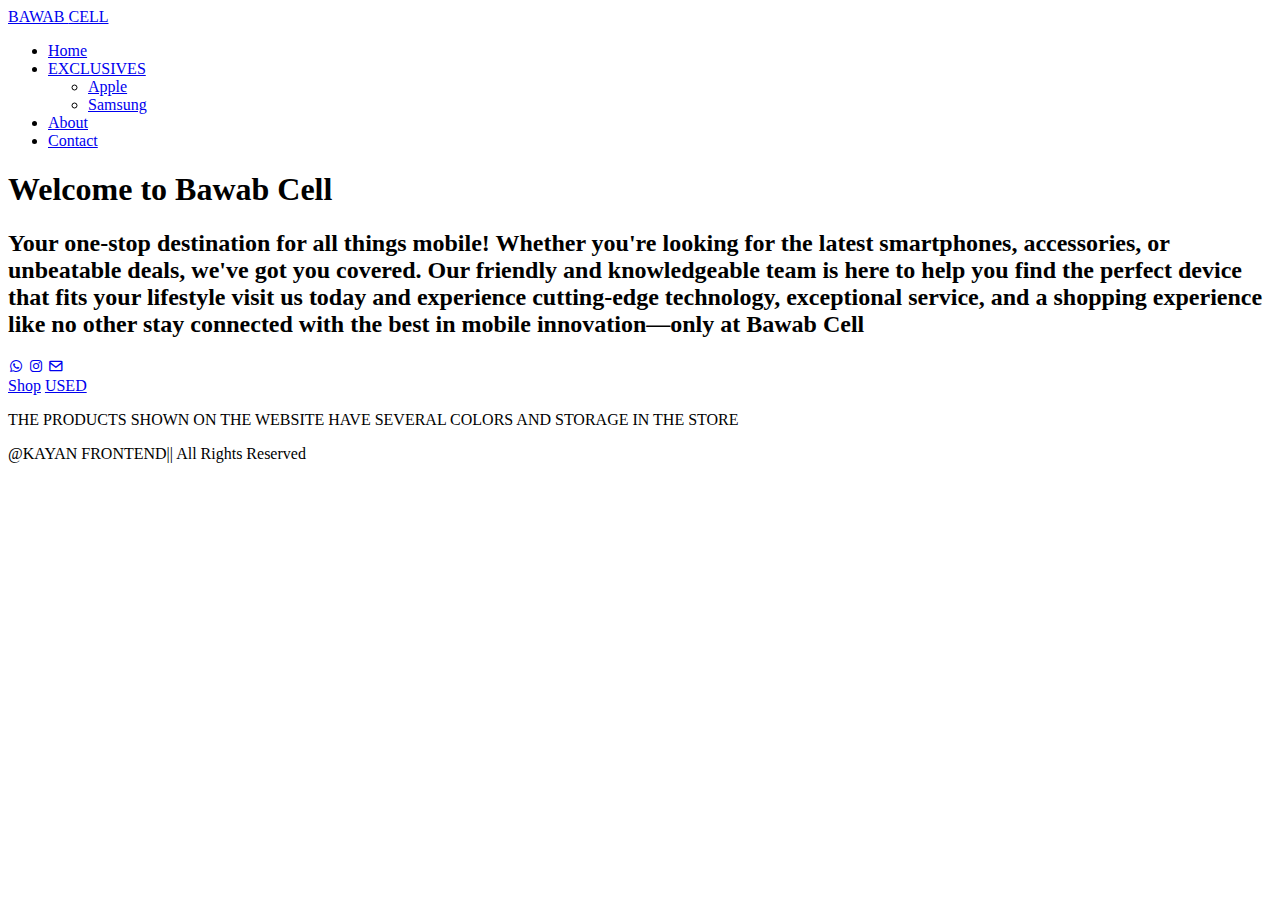
==== index.html @ 914f849b "Update and rename Bawab/index.html to index.html" ====
<!DOCTYPE html>
<html lang="en">
<head>
  <meta charset="UTF-8">
  <meta name="viewport" content="width=device-width, initial-scale=1.0">
  <title>BAWAB CELL</title>
  <link rel="stylesheet" href="style.css">
  <link rel="preconnect" href="https://fonts.googleapis.com">
<link rel="preconnect" href="https://fonts.gstatic.com" crossorigin>
<link href="https://fonts.googleapis.com/css2?family=Poppins:ital,wght@0,100;0,200;0,300;0,400;0,500;0,600;0,700;0,800;0,900;1,100;1,200;1,300;1,400;1,500;1,600;1,700;1,800;1,900&display=swap" rel="stylesheet">
<link href='https://unpkg.com/boxicons@2.1.4/css/boxicons.min.css' rel='stylesheet'>
</head>
<body>

<header class="Header">
  <a href="index.html" class="Logo">BAWAB <span>CELL</span></a>
  <nav class="Navbar">
    <ul>
        <li><a href="index.html" class="Home">Home</a></li>
        <li><a href="#">EXCLUSIVES</a>
          <ul class="submenu">
            <li><a href="apple.html" class="Apple">Apple</a></li>
            <li><a href="samsung.html" class="Samsung">Samsung</a></li>
          </ul>
        </li>
        <li><a href="about.html" class="About">About</a></li>
        <li><a href="https://wa.me/96103903800" class="Contact" target="_blank"><span class="Chat">Contact</span></a></li>
      </ul>
    
  </nav>
</header>

<section class="home" id="home">
<div class="home-content">
  <h1><span>Welcome to </span> Bawab <span> Cell</span></h1>
  <h2>Your one-stop destination for all things mobile! Whether you're looking for the latest smartphones, accessories, or unbeatable deals, we've got you covered. Our friendly and knowledgeable team is here to help you find the perfect device that fits your lifestyle visit us today and experience cutting-edge technology, exceptional service, and a shopping experience like no other stay connected with the best in mobile innovation—only at Bawab Cell</h2>
  <div class="Socials">
    <a href="https://wa.me/96103903800" target="_blank"><i class='bx bxl-whatsapp'></i></a>
    <a href="https://www.instagram.com/bawab_cell?igsh=MW9sbHpzanU2ZXMyYQ==" target="_blank"><i class='bx bxl-instagram' ></i></a>
    <a href="Rabihbawab@hotmail.com" target="_blank"><i class='bx bx-envelope' ></i></a>
  </div>
  <div class="button">
    <a href="Shop.html">Shop</a>
    <a href="used.html">USED</a>
  </div>
  <div class="note">
    <p>THE PRODUCTS SHOWN ON THE WEBSITE HAVE SEVERAL COLORS AND STORAGE IN THE STORE</p>
  </div>
</div>
</section>
<footer class="footer">
  <p class="copyright">
    @KAYAN FRONTEND|| All Rights Reserved
    </p>
</footer>
</body>
</html>
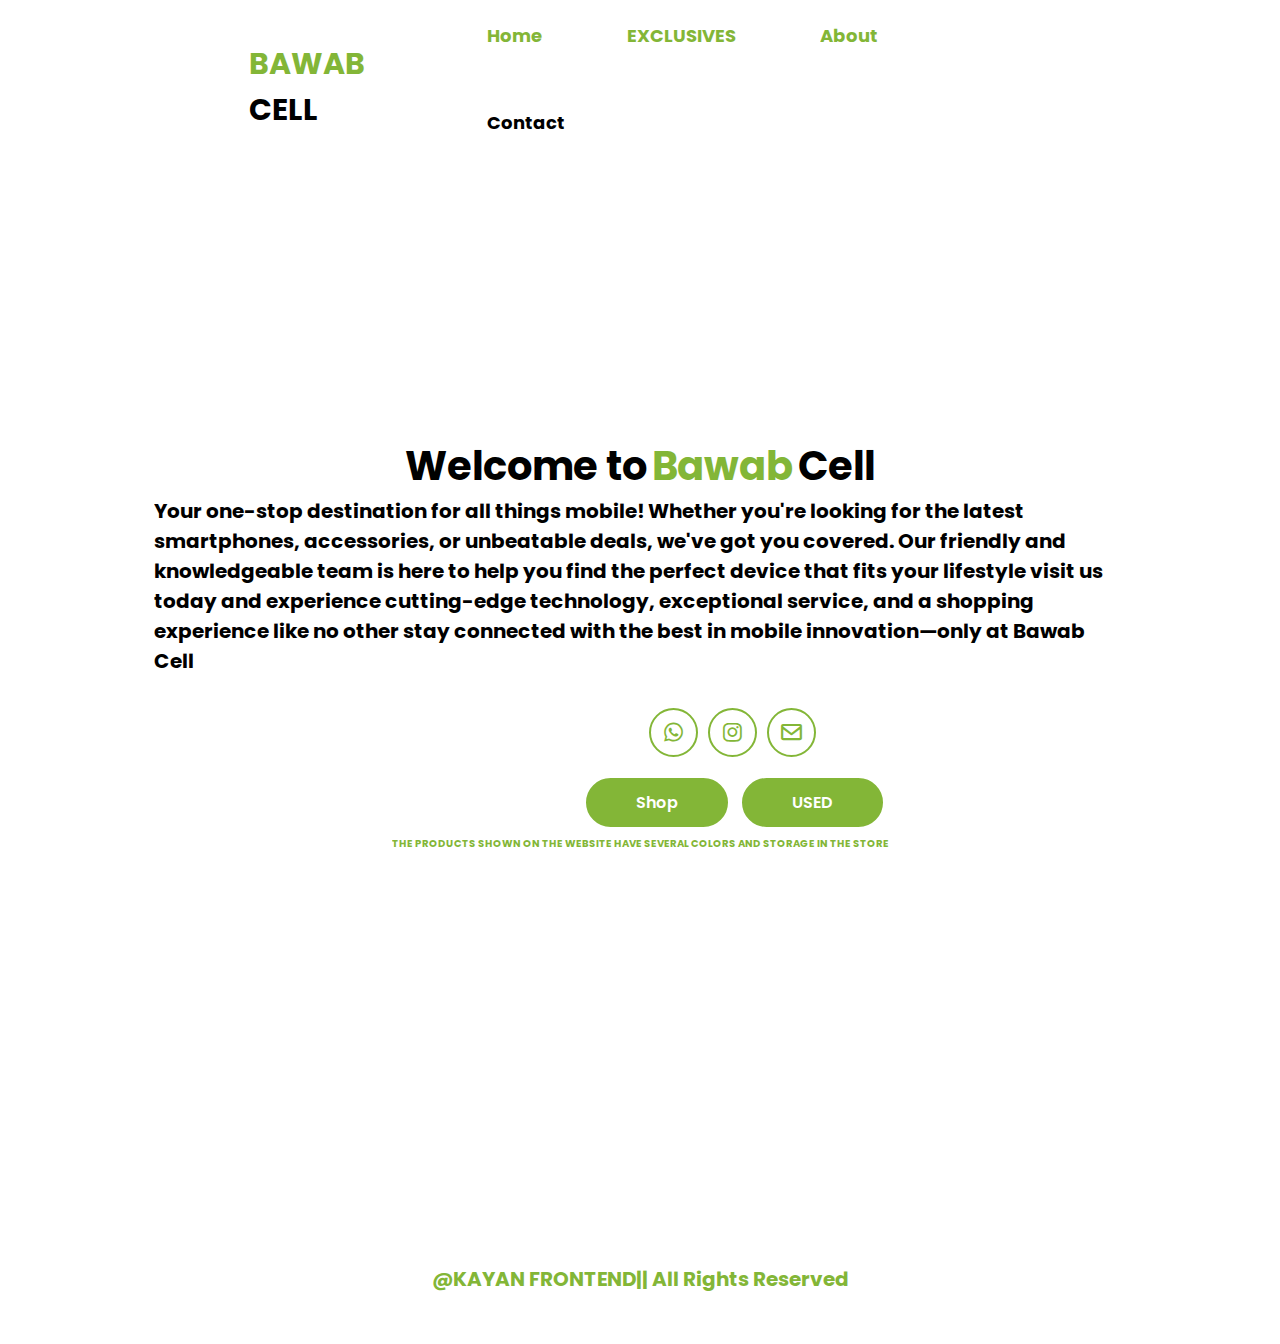
==== commit b3f46ff9: "Update index.html" ====
--- a/index.html
+++ b/index.html
@@ -5,6 +5,11 @@
   <meta name="viewport" content="width=device-width, initial-scale=1.0">
   <title>BAWAB CELL</title>
   <link rel="stylesheet" href="style.css">
+   <link rel="stylesheet" href="Shop.html">
+  <link rel="stylesheet" href="about.html">
+  <link rel="stylesheet" href="used.html">
+  <link rel="stylesheet" href="apple.html">
+  <link rel="stylesheet" href="samsung.html">
   <link rel="preconnect" href="https://fonts.googleapis.com">
 <link rel="preconnect" href="https://fonts.gstatic.com" crossorigin>
 <link href="https://fonts.googleapis.com/css2?family=Poppins:ital,wght@0,100;0,200;0,300;0,400;0,500;0,600;0,700;0,800;0,900;1,100;1,200;1,300;1,400;1,500;1,600;1,700;1,800;1,900&display=swap" rel="stylesheet">
--- a/style.css
+++ b/style.css
@@ -0,0 +1,385 @@
+/* Default Styles */
+* {
+  padding: 0;
+  margin: 0;
+  font-family: 'Poppins', sans-serif;
+  box-sizing: border-box;
+  overflow-x: hidden;
+  text-decoration: none;
+  scroll-behavior: smooth;
+}
+
+body {
+  background-color: white;
+  color: rgb(131, 182, 55);
+}
+
+.Header {
+  display: flex;
+  width: 100%;
+  padding: 0 249px;
+  background-color: white;
+  align-items: center;
+  justify-content: space-between;
+}
+
+.Header ul li {
+  display: inline-block;
+  list-style: none;
+  margin: 0 30px;
+}
+
+.Header ul li:last-child {
+  margin-right: 0;
+}
+
+.Header ul li a {
+  text-decoration: none;
+  color: rgb(131, 182, 55);
+  padding: 22px 0;
+  display: inline-block;
+  transition: all ease 0.3s;
+  font-size: 18px;
+}
+
+.Header ul li a:hover {
+  color: black;
+}
+
+.Header ul .submenu {
+  position: absolute;
+  width: 200px;
+  background-color: whitesmoke;
+  margin-top: -50px;
+  opacity: 0;
+  z-index: -999;
+  transition: all ease 0.5s;
+}
+
+.Header ul li:hover .submenu {
+  z-index: 99;
+  opacity: 1;
+  margin-top: 0;
+}
+
+.Header ul .submenu li {
+  margin: 0;
+  width: 100%;
+}
+
+.Header ul .submenu li a {
+  padding: 15px 10px;
+  display: inline-block;
+  justify-content: center;
+  align-content: center;
+  color: rgb(131, 182, 55);
+  width: 100%;
+  transition: 0.5s ease;
+}
+
+.Header ul .submenu li a:hover {
+  color: black;
+}
+
+.Logo {
+  font-size: 30px;
+  font-weight: 700;
+  color: rgb(131, 182, 55);
+  cursor: pointer;
+  transition: 0.5s ease;
+}
+
+.Logo:hover {
+  transform: scale(1.1);
+}
+
+span {
+  color: black;
+}
+
+.Navbar a {
+  font-size: 20px;
+  font-weight: 700;
+  cursor: pointer;
+  color: rgb(131, 182, 55);
+  border-bottom: 2px solid transparent;
+  margin-left: 20px;
+  transition: 0.5s ease;
+}
+
+section {
+  padding: 64px 12%;
+  min-height: 100vh;
+}
+
+.home {
+  display: flex;
+  align-items: center;
+  justify-content: center;
+  margin-top: 100px;
+  animation: transitionIn 0.75s;
+}
+
+.Chat {
+  color: black;
+  transition: 0.5s ease;
+}
+
+.Chat:hover {
+  color: rgb(131, 182, 55);
+  transform: scale(1.1);
+}
+
+.home-content h1 {
+  font-size: 40px;
+  font-weight: 700;
+  display: flex;
+  justify-content: center;
+  gap: 5px;
+}
+
+.home-content h2 {
+  font-size: 20px;
+  font-weight: 700;
+  color: black;
+}
+
+.Socials {
+  display: flex;
+  justify-content: center;
+  align-items: center;
+  position: absolute;
+  padding: 10px 490px;
+  z-index: 1;
+}
+
+.Socials a {
+  display: inline-flex;
+  justify-content: center;
+  font-size: 25px;
+  padding: 10px;
+  background: transparent;
+  border: 2px solid rgb(131, 182, 55);
+  border-radius: 50%;
+  color: rgb(131, 182, 55);
+  margin: 22px 5px;
+  transition: 0.5s ease;
+}
+
+.Socials a:hover {
+  background-color: rgb(131, 182, 55);
+  color: black;
+  box-shadow: 0 0 25px rgb(131, 182, 55);
+  transform: scale(1.1);
+}
+
+.button {
+  display: flex;
+  justify-content: center;
+  align-items: center;
+  position: absolute;
+  padding: 100px 430px;
+  gap: 10px;
+}
+
+.button a {
+  display: inline-block;
+  padding: 12px 50px;
+  background: rgb(131, 182, 55);
+  font-size: 16px;
+  color: white;
+  border: 2px solid white;
+  border-radius: 150px;
+  transition: 0.5s ease-in;
+  font-weight: 600;
+  transition: 0.5s ease;
+}
+
+.button a:hover {
+  background-color: white;
+  color: rgb(131, 182, 55);
+}
+
+.note {
+  font-size: 10px;
+  font-weight: 700;
+  display: flex;
+  justify-content: center;
+  padding: 160px 20px;
+}
+
+.footer {
+  padding: 50px 0;
+}
+
+.footer .copyright {
+  text-align: center;
+  margin-top: 40px;
+  font-size: 20px;
+  font-weight: 700;
+  color: rgb(131, 182, 55);
+}
+
+::-webkit-scrollbar {
+  width: 15px;
+}
+
+::-webkit-scrollbar-thumb {
+  background-color: rgb(131, 182, 55);
+}
+
+::-webkit-scrollbar-track {
+  background-color: white;
+}
+
+@keyframes transitionIn {
+  from {
+    opacity: 0;
+    transform: rotateX(-10deg);
+  }
+  to {
+    opacity: 1;
+    transform: rotateX(0);
+  }
+}
+
+/* Tablet (768px - 1024px) */
+@media (max-width: 1024px) {
+  /* Header (Navbar) */
+  .Header {
+    padding: 0 40px; /* Increased padding for better visibility */
+    flex-direction: row;
+    justify-content: space-between;
+    align-items: center;
+  }
+
+  /* Navbar links container */
+  .Header ul {
+    display: flex;
+    justify-content: center;
+    align-items: center;
+    gap: 20px; /* Slightly larger gap between links for visibility */
+    width: 100%;
+    padding: 0;
+  }
+
+  /* Navbar list items */
+  .Header ul li {
+    display: inline-block;
+    margin: 0 15px; /* Increased margin for better spacing */
+  }
+
+  /* Navbar links */
+  .Header ul li a {
+    font-size: 13px; /* Increased font size for better readability */
+    padding: 12px 20px; /* Adjusted padding for better clickability */
+  }
+
+  .home-content h1 {
+    font-size: 45px; /* Increased font size for main heading */
+    font-weight: 700;
+    display: flex;
+    justify-content: center;
+    gap: 10px;
+  }
+
+  .home-content h2 {
+    font-size: 22px; /* Increased font size for subheading */
+    font-weight: 700;
+    color: black;
+    text-align: center;
+    padding: 20px 0; /* Increased padding around the subheading */
+  }
+
+  .Logo {
+    font-size: 15px;
+  }
+
+  .Socials {
+    padding: 10px 100px;
+  }
+
+  .button {
+    padding: 80px 50px;
+  }
+
+  .button a {
+    font-size: 14px;
+    padding: 10px 40px;
+  }
+
+  .note {
+    font-size: 12px;
+    padding: 140px 20px;
+  }
+}
+
+/* Mobile (Below 768px) */
+@media (max-width: 768px) {
+  /* Header (Navbar) */
+  .Header {
+    padding: 0 20px; /* Reduce padding to make the navbar more compact */
+    flex-direction: row; /* Keep the logo and navbar items in a row */
+    justify-content: space-between;
+    align-items: center;
+  }
+
+  /* Navbar links container */
+  .Header ul {
+    display: flex;
+    justify-content: center;
+    align-items: center;
+    gap: 5px; /* Reduced gap between links */
+    width: 100%;
+    padding: 0;
+  }
+
+  /* Navbar list items */
+  .Header ul li {
+    display: inline-block;
+    margin: 0 1px; /* Reduced margin to make navbar more compact */
+  }
+
+  /* Navbar links */
+  .Header ul li a {
+    font-size: 7px; /* Smaller font for links */
+    padding: 8px 1px; /* Reduced padding around links */
+  }
+
+  /* Logo size */
+  .Logo {
+    font-size: 12px; /* Smaller logo */
+  }
+
+  .home-content h1 {
+    font-size: 15px; 
+  }
+
+  .home-content h2 {
+    font-size: 10px; 
+    padding: 0 10px;
+  }
+
+  .Socials {
+    padding: 10px 20px;
+    position: static;
+    margin-top: 20px;
+  }
+
+  .button {
+    padding: 20px 10px;
+    flex-direction: column;
+  }
+
+  .button a {
+    font-size: 14px;
+    padding: 10px 40px;
+  }
+
+  .note {
+    font-size: 12px;
+    padding: 140px 20px;
+  }
+}
+
+
